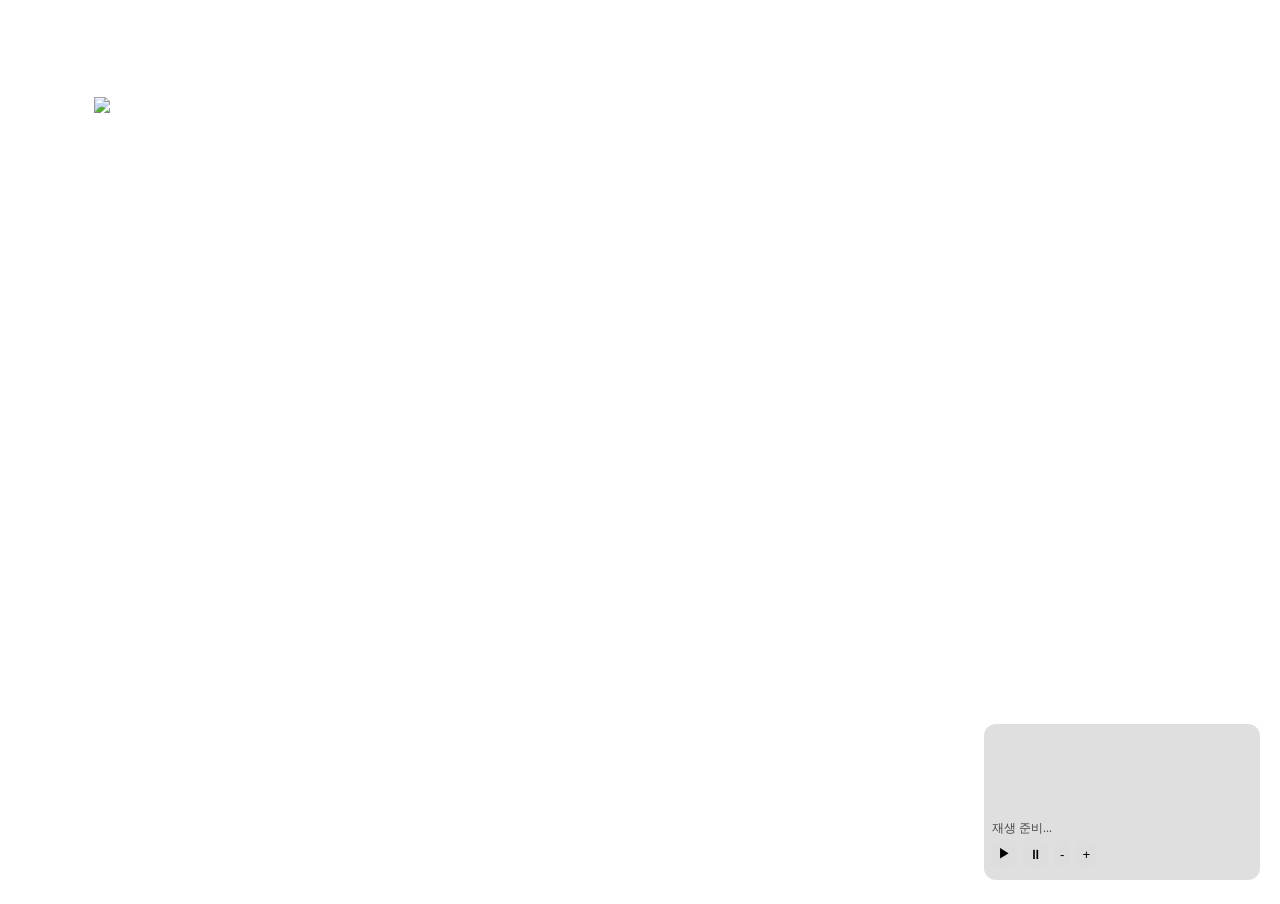
==== 폴더/index.html @ 41b22a7d "Rename index.html to 폴더/index.html" ====
<!DOCTYPE html>
<html lang="ko">
<head>
<meta charset="UTF-8">
<title>nostalgia room...</title>
<link rel="icon" href="https://i.imgur.com/RuGTMsY.png">

<style>
body {
  margin: 0;
  overflow: hidden;
}

/* 블로그 */
.blog-frame {
  width: 100vw;
  height: 100vh;
  border: none;
}

/* 🎧 플레이어 */
.player {
  position: fixed;
  right: 20px;
  bottom: 20px;
  width: 260px;
  height: 140px;
  background: rgba(220,220,220,0.9);
  border-radius: 12px;
  padding: 8px;
  z-index: 9999;
}

/* 유튜브 */
.player iframe {
  width: 100%;
  height: 80px;
  border-radius: 8px;
  border: none;
}

/* 정보 */
.info {
  font-size: 12px;
  color: #444;
  margin-top: 4px;
}

/* 버튼 */
.controls {
  display:flex;
  gap:6px;
  margin-top:4px;
}

button {
  border:none;
  background:#ddd;
  border-radius:6px;
  padding:4px 6px;
  cursor:pointer;
}

/* 🐾 시메지 */
#shimeji {
  position: fixed;
  width: 120px;
  left: 100px;
  top: 100px;
  z-index: 9999;
  cursor: grab;
}
</style>
</head>

<body>

<iframe src="https://ourazem.blog.fc2.com/" class="blog-frame"></iframe>

<!-- 🎧 플레이어 -->
<div class="player">

  <iframe id="ytplayer"></iframe>

  <div class="info" id="songTitle">재생 준비...</div>

  <div class="controls">
    <button onclick="playVideo()">▶</button>
    <button onclick="pauseVideo()">⏸</button>
    <button onclick="volDown()">-</button>
    <button onclick="volUp()">+</button>
  </div>

</div>

<!-- 🐾 시메지 -->
<img id="shimeji" src="https://i.imgur.com/dAudV3g.png">

<!-- 유튜브 API -->
<script src="https://www.youtube.com/iframe_api"></script>

<script>
// =======================
// 🎬 유튜브
// =======================
let player;
let currentVolume = 50;

function onYouTubeIframeAPIReady() {
  player = new YT.Player('ytplayer', {
    height: '80',
    width: '200',
    playerVars: {
      listType: 'playlist',
      list: 'PLaIrSWYs1VRGNj0M9FTlSk3vVAagIHBPq',
      autoplay: 1
    },
    events: {
      'onReady': onPlayerReady,
      'onStateChange': onPlayerStateChange
    }
  });
}

function onPlayerReady() {
  player.setVolume(currentVolume);
}

function onPlayerStateChange() {
  const data = player.getVideoData();
  document.getElementById("songTitle").innerText = data.title;
}

// 버튼
function playVideo() { player.playVideo(); }
function pauseVideo() { player.pauseVideo(); }

function volUp() {
  currentVolume = Math.min(100, currentVolume + 10);
  player.setVolume(currentVolume);
}

function volDown() {
  currentVolume = Math.max(0, currentVolume - 10);
  player.setVolume(currentVolume);
}


// =======================
// 🐾 시메지 (완전복구)
// =======================

const el = document.getElementById("shimeji");

let x = 100;
let y = 100;
let dragging = false;

// 드래그
el.onmousedown = () => {
  dragging = true;
  el.style.cursor = "grabbing";
};

window.onmouseup = () => {
  dragging = false;
  el.style.cursor = "grab";
};

window.onmousemove = (e) => {
  if (!dragging) return;
  x = e.clientX - 60;
  y = e.clientY - 60;
  el.style.left = x + "px";
  el.style.top = y + "px";
};

// 랜덤 이동
setInterval(() => {
  if (dragging) return;
  x += (Math.random() - 0.5) * 20;
  y += (Math.random() - 0.5) * 20;

  el.style.left = x + "px";
  el.style.top = y + "px";
}, 500);
</script>

</body>
</html>
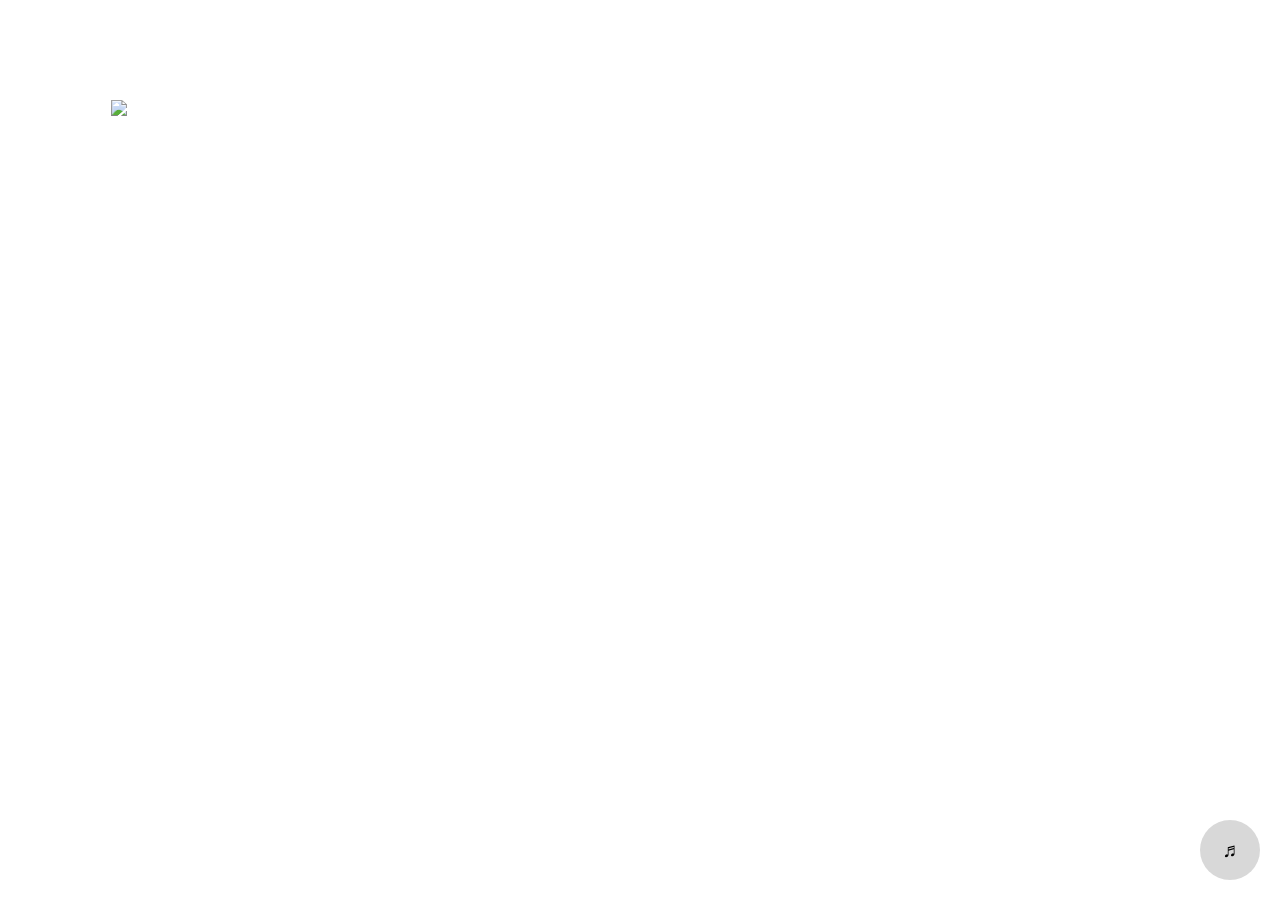
==== commit 08c1a6f4: "Update index.html" ====
--- a/폴더/index.html
+++ b/폴더/index.html
@@ -3,188 +3,40 @@
 <head>
 <meta charset="UTF-8">
 <title>nostalgia room...</title>
-<link rel="icon" href="https://i.imgur.com/RuGTMsY.png">
 
-<style>
-body {
-  margin: 0;
-  overflow: hidden;
-}
-
-/* 블로그 */
-.blog-frame {
-  width: 100vw;
-  height: 100vh;
-  border: none;
-}
-
-/* 🎧 플레이어 */
-.player {
-  position: fixed;
-  right: 20px;
-  bottom: 20px;
-  width: 260px;
-  height: 140px;
-  background: rgba(220,220,220,0.9);
-  border-radius: 12px;
-  padding: 8px;
-  z-index: 9999;
-}
-
-/* 유튜브 */
-.player iframe {
-  width: 100%;
-  height: 80px;
-  border-radius: 8px;
-  border: none;
-}
-
-/* 정보 */
-.info {
-  font-size: 12px;
-  color: #444;
-  margin-top: 4px;
-}
-
-/* 버튼 */
-.controls {
-  display:flex;
-  gap:6px;
-  margin-top:4px;
-}
-
-button {
-  border:none;
-  background:#ddd;
-  border-radius:6px;
-  padding:4px 6px;
-  cursor:pointer;
-}
-
-/* 🐾 시메지 */
-#shimeji {
-  position: fixed;
-  width: 120px;
-  left: 100px;
-  top: 100px;
-  z-index: 9999;
-  cursor: grab;
-}
-</style>
+<link rel="stylesheet" href="style.css">
 </head>
 
 <body>
 
+<!-- 블로그 -->
 <iframe src="https://ourazem.blog.fc2.com/" class="blog-frame"></iframe>
 
-<!-- 🎧 플레이어 -->
-<div class="player">
+<!-- 플레이어 -->
+<div class="player" id="player">
+  <div class="toggle" onclick="togglePlayer()">♬</div>
 
-  <iframe id="ytplayer"></iframe>
+  <div class="player-ui">
+    <iframe id="ytplayer"></iframe>
 
-  <div class="info" id="songTitle">재생 준비...</div>
+    <div class="info">
+      <div id="title">loading...</div>
 
-  <div class="controls">
-    <button onclick="playVideo()">▶</button>
-    <button onclick="pauseVideo()">⏸</button>
-    <button onclick="volDown()">-</button>
-    <button onclick="volUp()">+</button>
+      <div class="controls">
+        <button onclick="playVideo()">▶</button>
+        <button onclick="pauseVideo()">⏸</button>
+        <button onclick="volDown()">-</button>
+        <button onclick="volUp()">+</button>
+      </div>
+    </div>
   </div>
-
 </div>
 
-<!-- 🐾 시메지 -->
+<!-- 시메지 -->
 <img id="shimeji" src="https://i.imgur.com/dAudV3g.png">
 
-<!-- 유튜브 API -->
 <script src="https://www.youtube.com/iframe_api"></script>
-
-<script>
-// =======================
-// 🎬 유튜브
-// =======================
-let player;
-let currentVolume = 50;
-
-function onYouTubeIframeAPIReady() {
-  player = new YT.Player('ytplayer', {
-    height: '80',
-    width: '200',
-    playerVars: {
-      listType: 'playlist',
-      list: 'PLaIrSWYs1VRGNj0M9FTlSk3vVAagIHBPq',
-      autoplay: 1
-    },
-    events: {
-      'onReady': onPlayerReady,
-      'onStateChange': onPlayerStateChange
-    }
-  });
-}
-
-function onPlayerReady() {
-  player.setVolume(currentVolume);
-}
-
-function onPlayerStateChange() {
-  const data = player.getVideoData();
-  document.getElementById("songTitle").innerText = data.title;
-}
-
-// 버튼
-function playVideo() { player.playVideo(); }
-function pauseVideo() { player.pauseVideo(); }
-
-function volUp() {
-  currentVolume = Math.min(100, currentVolume + 10);
-  player.setVolume(currentVolume);
-}
-
-function volDown() {
-  currentVolume = Math.max(0, currentVolume - 10);
-  player.setVolume(currentVolume);
-}
-
-
-// =======================
-// 🐾 시메지 (완전복구)
-// =======================
-
-const el = document.getElementById("shimeji");
-
-let x = 100;
-let y = 100;
-let dragging = false;
-
-// 드래그
-el.onmousedown = () => {
-  dragging = true;
-  el.style.cursor = "grabbing";
-};
-
-window.onmouseup = () => {
-  dragging = false;
-  el.style.cursor = "grab";
-};
-
-window.onmousemove = (e) => {
-  if (!dragging) return;
-  x = e.clientX - 60;
-  y = e.clientY - 60;
-  el.style.left = x + "px";
-  el.style.top = y + "px";
-};
-
-// 랜덤 이동
-setInterval(() => {
-  if (dragging) return;
-  x += (Math.random() - 0.5) * 20;
-  y += (Math.random() - 0.5) * 20;
-
-  el.style.left = x + "px";
-  el.style.top = y + "px";
-}, 500);
-</script>
+<script src="script.js"></script>
 
 </body>
 </html>
--- a/폴더/style.css
+++ b/폴더/style.css
@@ -0,0 +1,82 @@
+body {
+  margin: 0;
+  overflow: hidden;
+}
+
+.blog-frame {
+  width: 100vw;
+  height: 100vh;
+  border: none;
+}
+
+.player {
+  position: fixed;
+  right: 20px;
+  bottom: 20px;
+  width: 60px;
+  height: 60px;
+  background: rgba(200,200,200,0.7);
+  border-radius: 50%;
+  z-index: 9999;
+  transition: 0.3s;
+  overflow: hidden;
+}
+
+.player.open {
+  width: 320px;
+  height: 180px;
+  border-radius: 16px;
+  padding: 10px;
+  background: rgba(220,220,220,0.95);
+}
+
+.toggle {
+  width: 60px;
+  height: 60px;
+  display:flex;
+  align-items:center;
+  justify-content:center;
+  cursor:pointer;
+  font-size:20px;
+}
+
+.player-ui {
+  display: none;
+}
+
+.player.open .player-ui {
+  display: flex;
+  gap: 10px;
+}
+
+.player iframe {
+  width: 120px;
+  height: 120px;
+  border-radius: 10px;
+}
+
+.info {
+  flex:1;
+  display:flex;
+  flex-direction:column;
+  justify-content:space-between;
+}
+
+.controls {
+  display:flex;
+  gap:8px;
+}
+
+.controls button {
+  border:none;
+  background:#ddd;
+  border-radius:6px;
+}
+
+#shimeji {
+  position: fixed;
+  width: 120px;
+  left: 100px;
+  top: 100px;
+  z-index: 9999;
+}
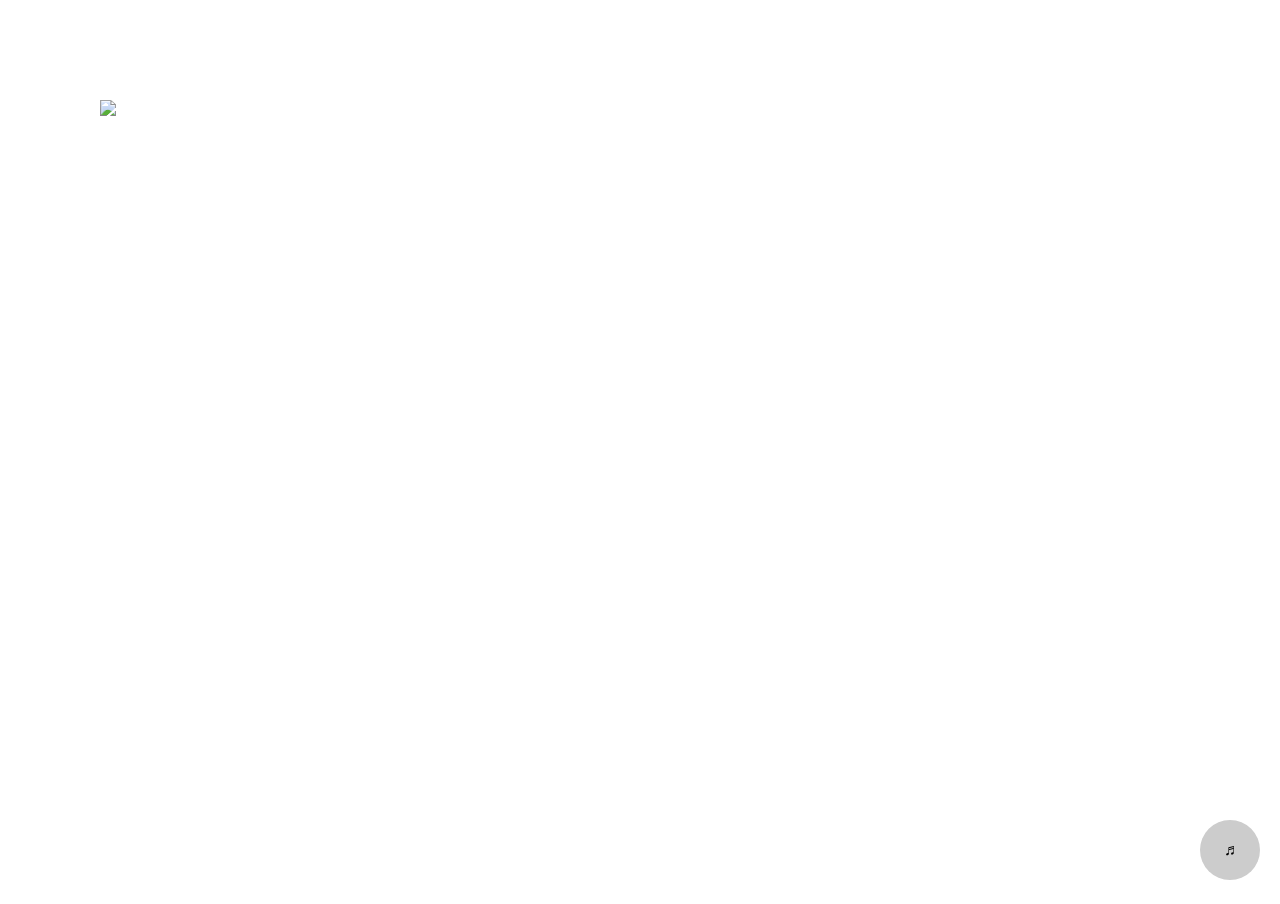
==== commit 5615307a: "Update index.html" ====
--- a/폴더/index.html
+++ b/폴더/index.html
@@ -5,6 +5,7 @@
 <title>nostalgia room...</title>
 
 <link rel="stylesheet" href="style.css">
+<script src="script.js"></script>
 </head>
 
 <body>
--- a/폴더/style.css
+++ b/폴더/style.css
@@ -9,35 +9,32 @@
   border: none;
 }
 
+/* 플레이어 */
 .player {
   position: fixed;
   right: 20px;
   bottom: 20px;
   width: 60px;
   height: 60px;
-  background: rgba(200,200,200,0.7);
+  background: #ccc;
   border-radius: 50%;
-  z-index: 9999;
+  overflow: hidden;
   transition: 0.3s;
-  overflow: hidden;
 }
 
 .player.open {
-  width: 320px;
-  height: 180px;
-  border-radius: 16px;
-  padding: 10px;
-  background: rgba(220,220,220,0.95);
+  width: 260px;
+  height: 160px;
+  border-radius: 10px;
 }
 
 .toggle {
   width: 60px;
   height: 60px;
   display:flex;
+  justify-content:center;
   align-items:center;
-  justify-content:center;
   cursor:pointer;
-  font-size:20px;
 }
 
 .player-ui {
@@ -46,37 +43,21 @@
 
 .player.open .player-ui {
   display: flex;
-  gap: 10px;
 }
 
-.player iframe {
+iframe {
   width: 120px;
-  height: 120px;
-  border-radius: 10px;
-}
-
-.info {
-  flex:1;
-  display:flex;
-  flex-direction:column;
-  justify-content:space-between;
-}
-
-.controls {
-  display:flex;
-  gap:8px;
+  height: 90px;
+  border: none;
 }
 
 .controls button {
-  border:none;
-  background:#ddd;
-  border-radius:6px;
+  margin: 2px;
 }
 
 #shimeji {
   position: fixed;
-  width: 120px;
+  width: 100px;
+  top: 100px;
   left: 100px;
-  top: 100px;
-  z-index: 9999;
 }
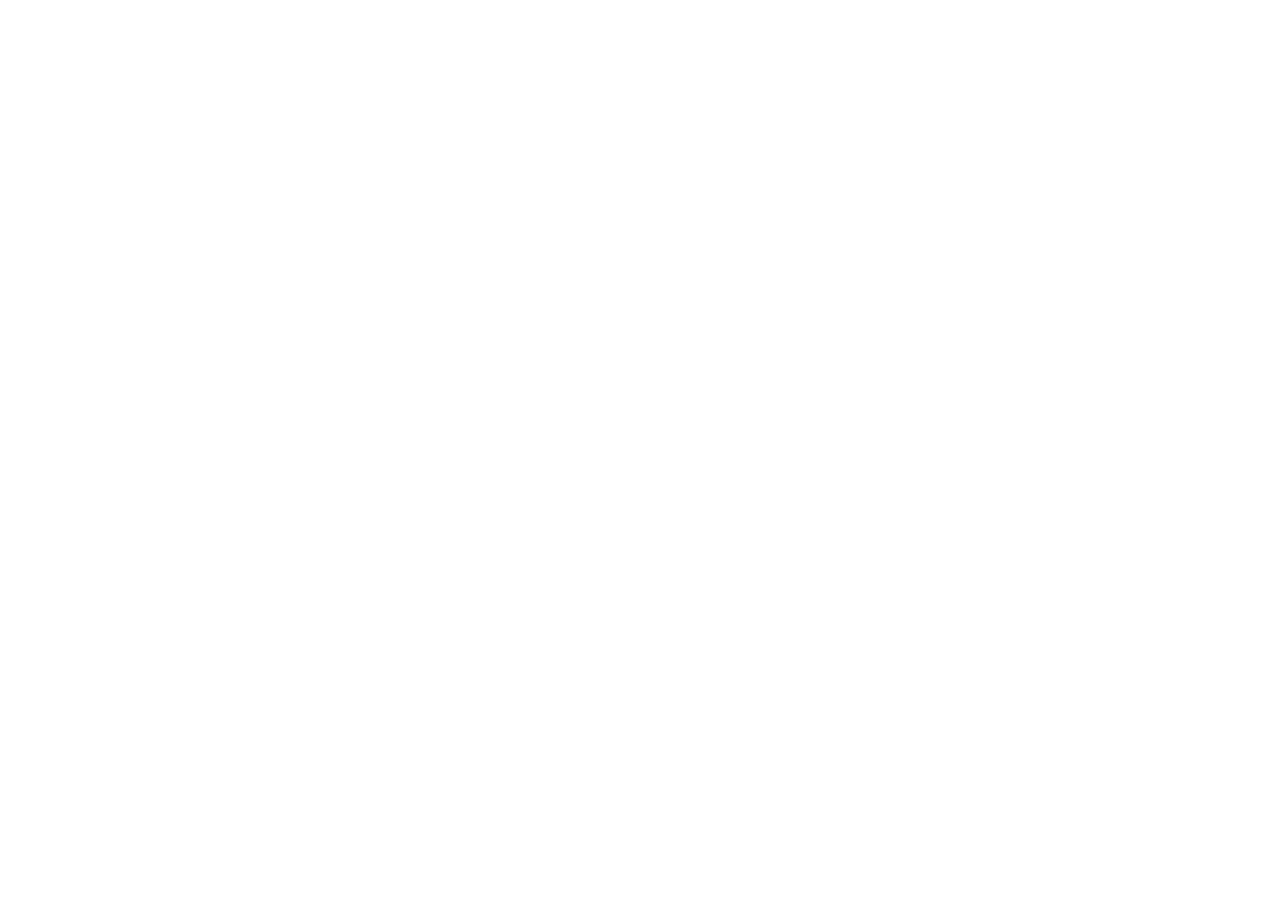
==== commit 19717a9f: "Update index.html" ====
--- a/폴더/index.html
+++ b/폴더/index.html
@@ -2,42 +2,36 @@
 <html lang="ko">
 <head>
 <meta charset="UTF-8">
-<title>nostalgia room...</title>
-
-<link rel="stylesheet" href="style.css">
-<script src="script.js"></script>
+<title>My Blog Player</title>
 </head>
 
-<body>
+<body style="margin:0; overflow:hidden;">
 
-<!-- 블로그 -->
-<iframe src="https://ourazem.blog.fc2.com/" class="blog-frame"></iframe>
+<!-- 🎵 유튜브 플레이어 (고정) -->
+<iframe 
+  src="https://www.youtube.com/embed/videoseries?list=PLaIrSWYs1VRGNj0M9FTlSk3vVAagIHBPq&autoplay=1&mute=0&loop=1&playlist=PLaIrSWYs1VRGNj0M9FTlSk3vVAagIHBPq"
+  style="
+    position:fixed;
+    top:50%;
+    right:20px;
+    transform:translateY(-50%);
+    width:220px;
+    height:124px;
+    border:none;
+    z-index:9999;
+  "
+  allow="autoplay"
+></iframe>
 
-<!-- 플레이어 -->
-<div class="player" id="player">
-  <div class="toggle" onclick="togglePlayer()">♬</div>
-
-  <div class="player-ui">
-    <iframe id="ytplayer"></iframe>
-
-    <div class="info">
-      <div id="title">loading...</div>
-
-      <div class="controls">
-        <button onclick="playVideo()">▶</button>
-        <button onclick="pauseVideo()">⏸</button>
-        <button onclick="volDown()">-</button>
-        <button onclick="volUp()">+</button>
-      </div>
-    </div>
-  </div>
-</div>
-
-<!-- 시메지 -->
-<img id="shimeji" src="https://i.imgur.com/dAudV3g.png">
-
-<script src="https://www.youtube.com/iframe_api"></script>
-<script src="script.js"></script>
+<!-- 📄 FC2 블로그 전체 -->
+<iframe 
+  src="https://ourazem.blog.fc2.com/"
+  style="
+    width:100%;
+    height:100vh;
+    border:none;
+  ">
+</iframe>
 
 </body>
 </html>
